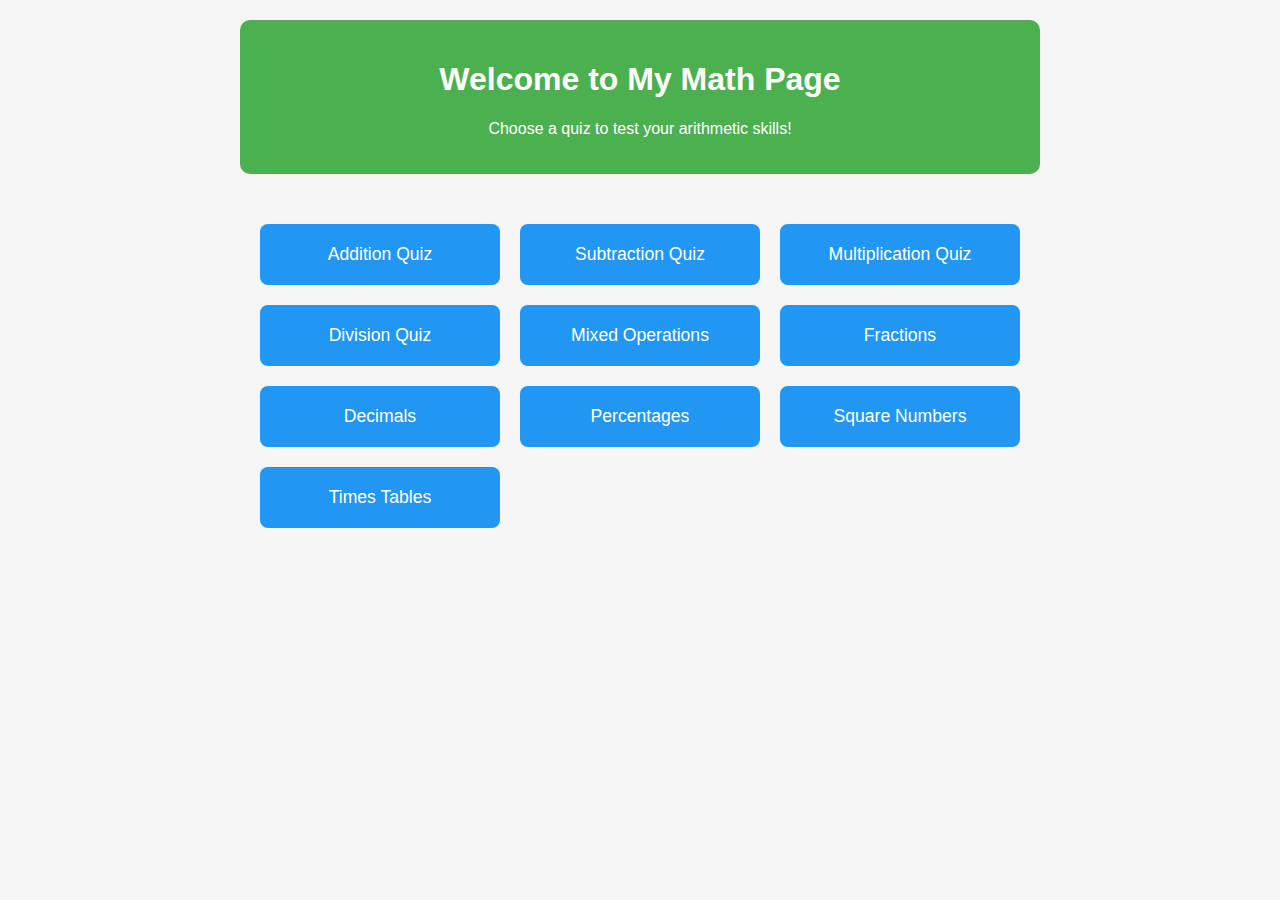
==== index.html @ 07f6c099 "Update index.html" ====
<!DOCTYPE html>
<html lang="en">
<head>
    <meta charset="UTF-8">
    <meta name="viewport" content="width=device-width, initial-scale=1.0">
    <title>My Math Page</title>
    <style>
        body {
            font-family: Arial, sans-serif;
            max-width: 800px;
            margin: 0 auto;
            padding: 20px;
            background-color: #f5f5f5;
        }
        
        .header {
            text-align: center;
            padding: 20px;
            background-color: #4CAF50;
            color: white;
            border-radius: 10px;
            margin-bottom: 30px;
        }
        
        .quiz-grid {
            display: grid;
            grid-template-columns: repeat(auto-fit, minmax(200px, 1fr));
            gap: 20px;
            padding: 20px;
        }
        
        .quiz-button {
            padding: 20px;
            font-size: 1.1em;
            border: none;
            border-radius: 8px;
            background-color: #2196F3;
            color: white;
            cursor: pointer;
            transition: transform 0.2s, background-color 0.2s;
        }
        
        .quiz-button:hover {
            transform: translateY(-3px);
            background-color: #1976D2;
        }
        
        .quiz-button:active {
            transform: translateY(1px);
        }
    </style>
</head>
<body>
    <div class="header">
        <h1>Welcome to My Math Page</h1>
        <p>Choose a quiz to test your arithmetic skills!</p>
    </div>

    <div class="quiz-grid">
        <button class="quiz-button" onclick="navigateToQuiz('addition')">
            Addition Quiz
        </button>
        <button class="quiz-button" onclick="navigateToQuiz('subtraction')">
            Subtraction Quiz
        </button>
        <button class="quiz-button" onclick="navigateToQuiz('multiplication')">
            Multiplication Quiz
        </button>
        <button class="quiz-button" onclick="navigateToQuiz('division')">
            Division Quiz
        </button>
        <button class="quiz-button" onclick="navigateToQuiz('mixed')">
            Mixed Operations
        </button>
        <button class="quiz-button" onclick="navigateToQuiz('fractions')">
            Fractions
        </button>
        <button class="quiz-button" onclick="navigateToQuiz('decimals')">
            Decimals
        </button>
        <button class="quiz-button" onclick="navigateToQuiz('percentages')">
            Percentages
        </button>
        <button class="quiz-button" onclick="navigateToQuiz('squares')">
            Square Numbers
        </button>
        <button class="quiz-button" onclick="navigateToQuiz('tables')">
            Times Tables
        </button>
    </div>

    <script>
        function navigateToQuiz(quizType) {
            // This will be updated when we create the individual quiz pages
            alert(`Navigating to ${quizType} quiz... (Page will be created in next step)`);
            // Will be updated to: window.location.href = `${quizType}.html`;
        }
    </script>
</body>
</html>
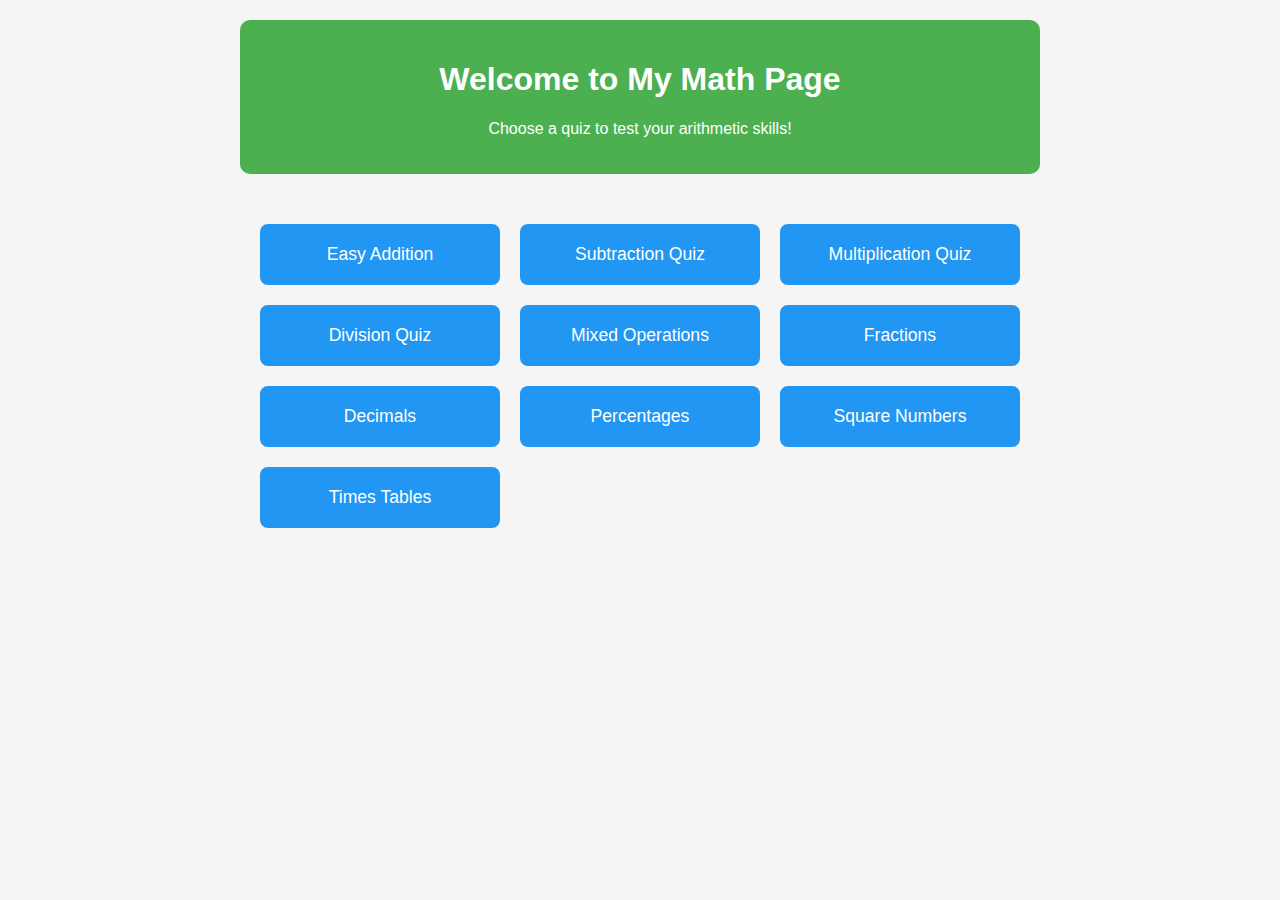
==== commit 4d9afa2e: "Update index.html" ====
--- a/index.html
+++ b/index.html
@@ -57,8 +57,8 @@
     </div>
 
     <div class="quiz-grid">
-        <button class="quiz-button" onclick="navigateToQuiz('addition')">
-            Addition Quiz
+        <button class="quiz-button" onclick="window.location.href='add1.html'">
+            Easy Addition
         </button>
         <button class="quiz-button" onclick="navigateToQuiz('subtraction')">
             Subtraction Quiz
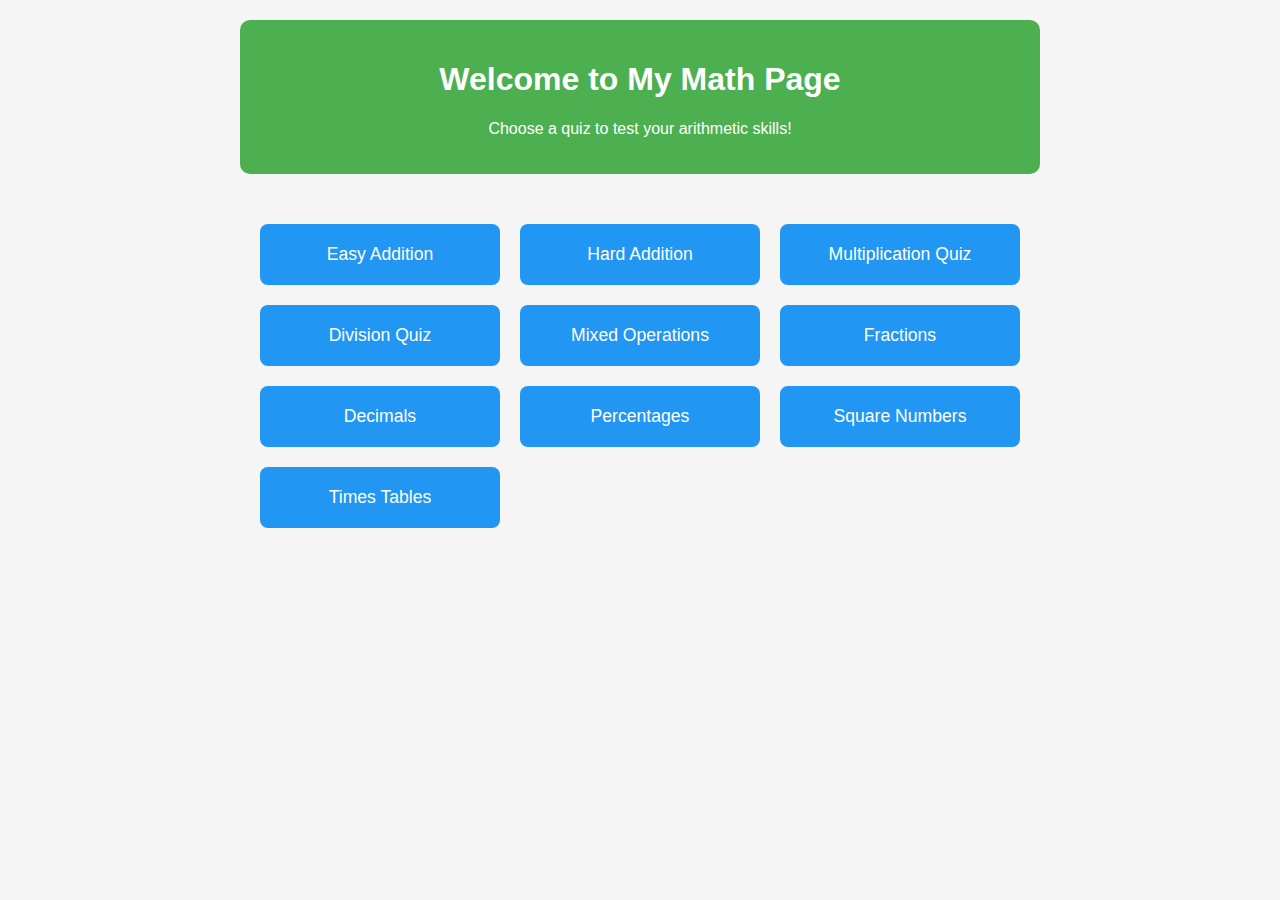
==== commit 4cf9edfb: "Update index.html" ====
--- a/index.html
+++ b/index.html
@@ -60,8 +60,8 @@
         <button class="quiz-button" onclick="window.location.href='add1.html'">
             Easy Addition
         </button>
-        <button class="quiz-button" onclick="navigateToQuiz('subtraction')">
-            Subtraction Quiz
+        <button class="quiz-button" onclick="window.location.href='add2.html'">
+            Hard Addition
         </button>
         <button class="quiz-button" onclick="navigateToQuiz('multiplication')">
             Multiplication Quiz
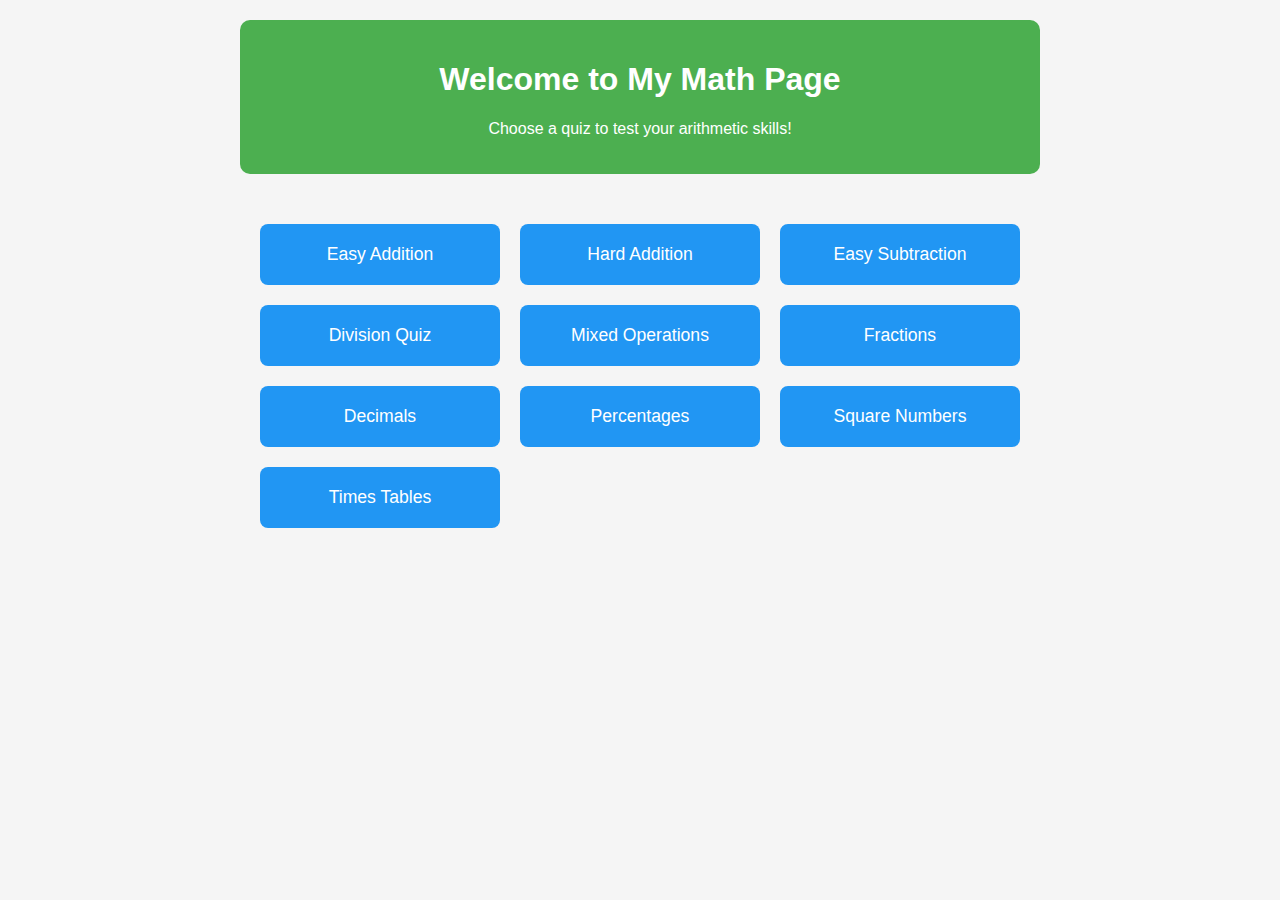
==== commit 8d3fe0c9: "Update index.html" ====
--- a/index.html
+++ b/index.html
@@ -63,8 +63,8 @@
         <button class="quiz-button" onclick="window.location.href='add2.html'">
             Hard Addition
         </button>
-        <button class="quiz-button" onclick="navigateToQuiz('multiplication')">
-            Multiplication Quiz
+        <button class="quiz-button" onclick="window.location.href='sub1.html'">
+            Easy Subtraction
         </button>
         <button class="quiz-button" onclick="navigateToQuiz('division')">
             Division Quiz
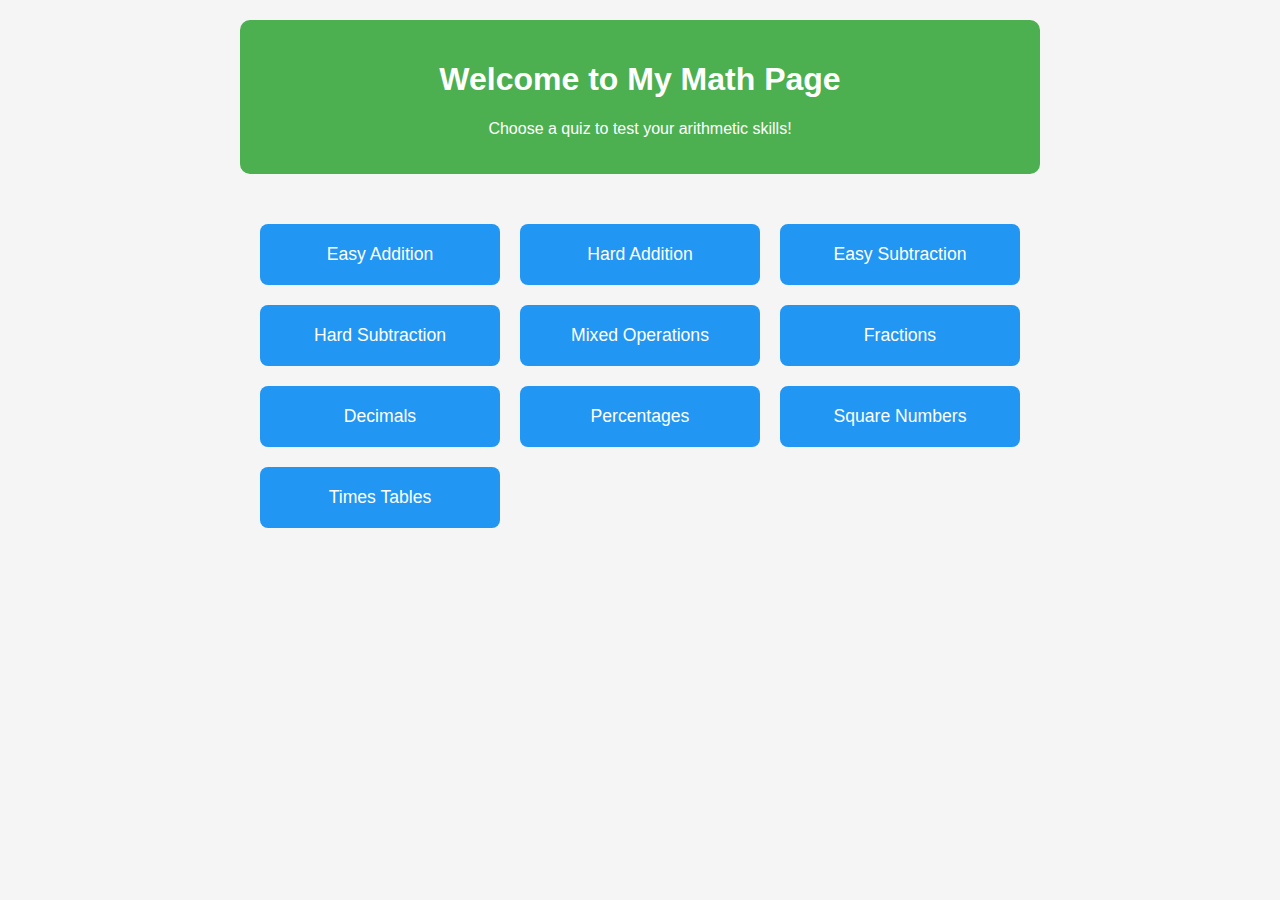
==== commit 0f856348: "Update index.html" ====
--- a/index.html
+++ b/index.html
@@ -66,8 +66,8 @@
         <button class="quiz-button" onclick="window.location.href='sub1.html'">
             Easy Subtraction
         </button>
-        <button class="quiz-button" onclick="navigateToQuiz('division')">
-            Division Quiz
+        <button class="quiz-button" onclick="window.location.href='sub2.html'">
+            Hard Subtraction
         </button>
         <button class="quiz-button" onclick="navigateToQuiz('mixed')">
             Mixed Operations
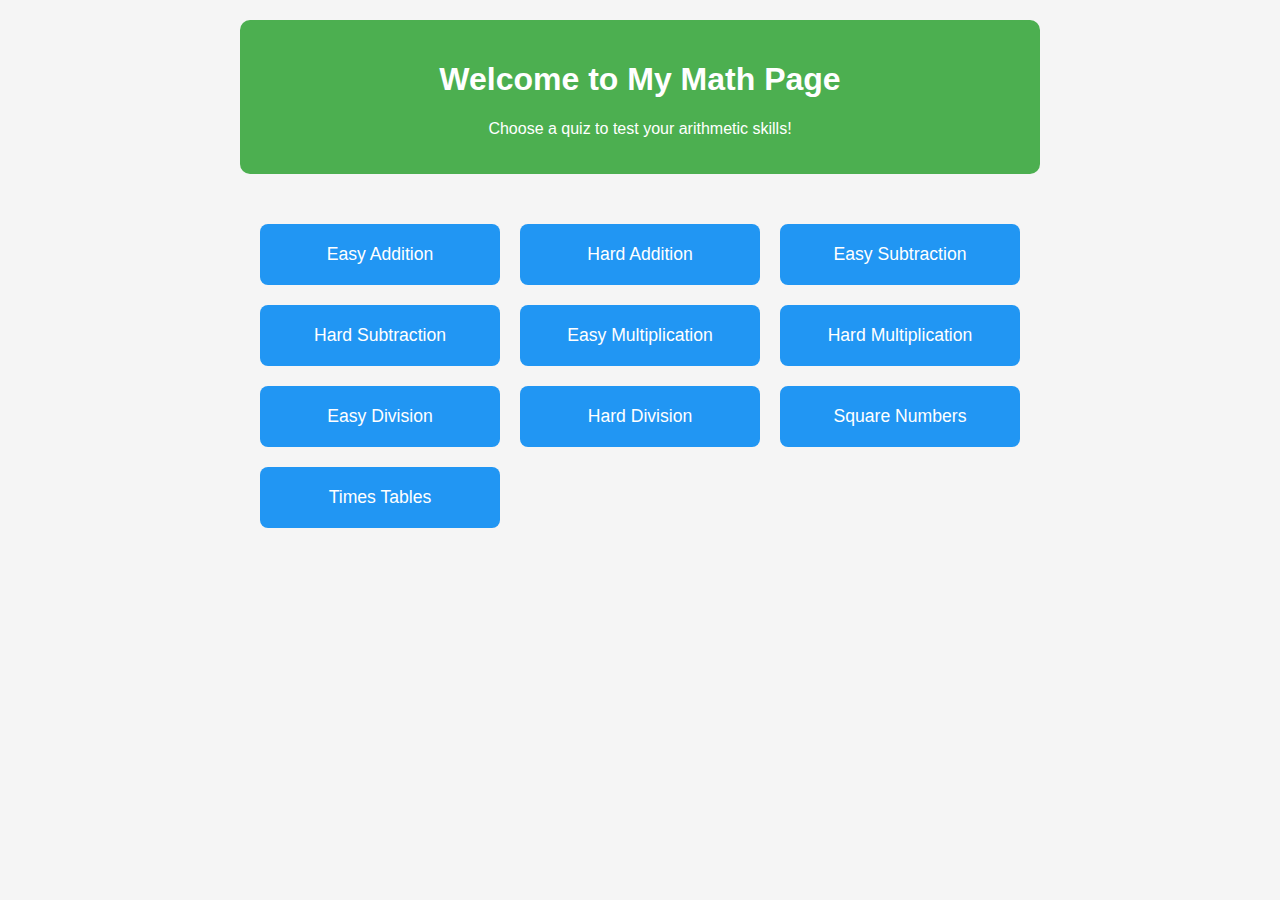
==== commit 31c34084: "Update index.html" ====
--- a/index.html
+++ b/index.html
@@ -69,17 +69,17 @@
         <button class="quiz-button" onclick="window.location.href='sub2.html'">
             Hard Subtraction
         </button>
-        <button class="quiz-button" onclick="navigateToQuiz('mixed')">
-            Mixed Operations
+        <button class="quiz-button" onclick="window.location.href='mul1.html'">
+            Easy Multiplication
         </button>
-        <button class="quiz-button" onclick="navigateToQuiz('fractions')">
-            Fractions
+        <button class="quiz-button" onclick="window.location.href='mul2.html'">
+            Hard Multiplication
         </button>
-        <button class="quiz-button" onclick="navigateToQuiz('decimals')">
-            Decimals
+        <button class="quiz-button" onclick="window.location.href='div1.html'">
+            Easy Division
         </button>
-        <button class="quiz-button" onclick="navigateToQuiz('percentages')">
-            Percentages
+        <button class="quiz-button" onclick="window.location.href='div2.html'">
+            Hard Division
         </button>
         <button class="quiz-button" onclick="navigateToQuiz('squares')">
             Square Numbers
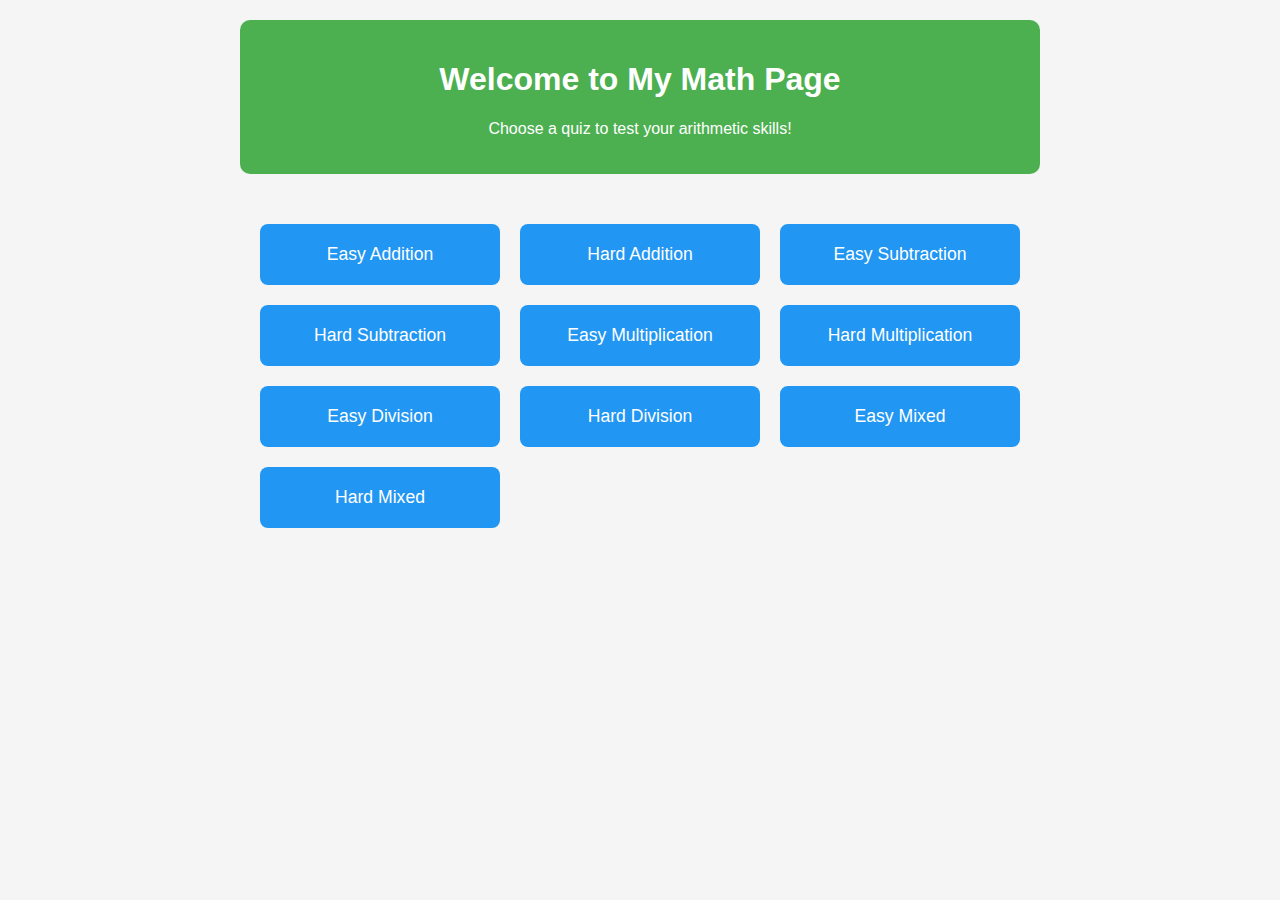
==== commit d784c978: "Update index.html" ====
--- a/index.html
+++ b/index.html
@@ -81,11 +81,11 @@
         <button class="quiz-button" onclick="window.location.href='div2.html'">
             Hard Division
         </button>
-        <button class="quiz-button" onclick="navigateToQuiz('squares')">
-            Square Numbers
+        <button class="quiz-button" onclick="window.location.href='mix1.html'">
+            Easy Mixed
         </button>
-        <button class="quiz-button" onclick="navigateToQuiz('tables')">
-            Times Tables
+        <button class="quiz-button" onclick="window.location.href='mix2.html'">
+            Hard Mixed
         </button>
     </div>
 
